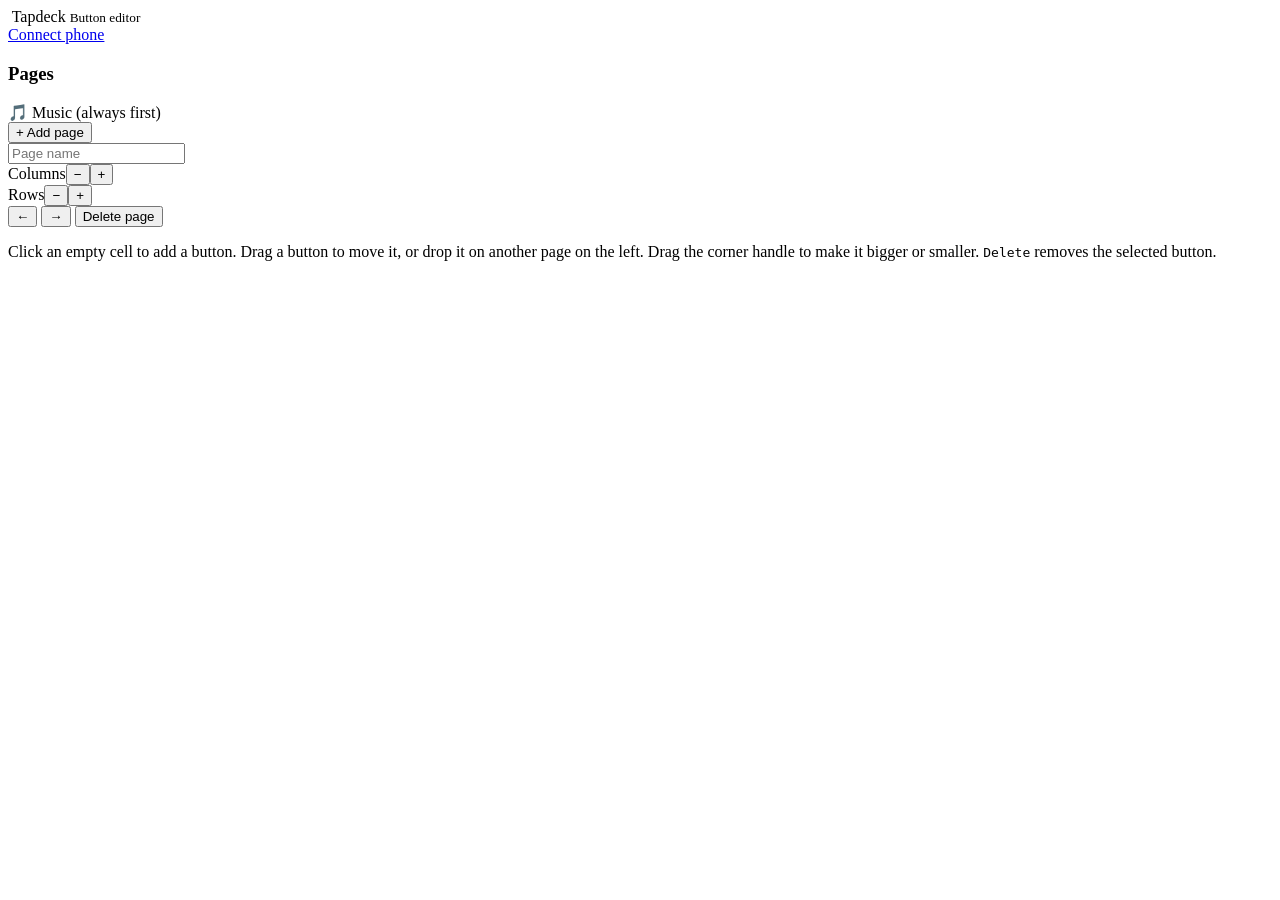
==== web/edit.html @ 863c0c88 "add button editor" ====
<!doctype html>
<html lang="en">
<head>
<meta charset="utf-8">
<meta name="viewport" content="width=device-width, initial-scale=1">
<link rel="icon" href="/icon.png">
<title>Tapdeck Editor</title>
<link rel="stylesheet" href="/css/base.css">
<link rel="stylesheet" href="/css/editor.css">
<meta name="tapdeck-token" content="__TOKEN__">
</head>
<body>

<header>
  <div class="brand"><img src="/icon.png" alt=""> Tapdeck <small>Button editor</small></div>
  <div class="save-status" id="saveStatus"></div>
  <a class="btn" href="/connect" target="_blank">Connect phone</a>
</header>
<div class="banner" id="axBanner" hidden>
  <span id="axText">Shortcuts, typing text and media keys need Accessibility permission for the app running Tapdeck (e.g. Terminal).</span>
  <button class="btn small" id="axButton">Ask for permission</button>
</div>

<main id="main">
  <aside class="sidebar">
    <h3>Pages</h3>
    <div class="page-item fixed">🎵 Music (always first)</div>
    <div id="pageList"></div>
    <button class="btn" id="addPage">+ Add page</button>
  </aside>

  <section class="canvas">
    <div class="toolbar">
      <input type="text" id="pageName" maxlength="30" placeholder="Page name">
      <div class="stepper"><span>Columns</span><button id="colsDown">−</button><b id="cols"></b><button id="colsUp">+</button></div>
      <div class="stepper"><span>Rows</span><button id="rowsDown">−</button><b id="rows"></b><button id="rowsUp">+</button></div>
      <div class="spacer"></div>
      <button class="btn small" id="pageLeft" title="Move page left">←</button>
      <button class="btn small" id="pageRight" title="Move page right">→</button>
      <button class="btn small danger" id="deletePage">Delete page</button>
    </div>
    <div class="phone"><div class="board" id="board"></div></div>
    <p class="hint">Click an empty cell to add a button. Drag a button to move it, or drop it on another page on the left. Drag the corner handle to make it bigger or smaller. <kbd>Delete</kbd> removes the selected button.</p>
  </section>

  <aside class="inspector" id="inspector"></aside>
</main>
<div class="toast" id="toast"></div>

<script src="/js/common.js"></script>
<script src="/js/editor.js"></script>
</body>
</html>
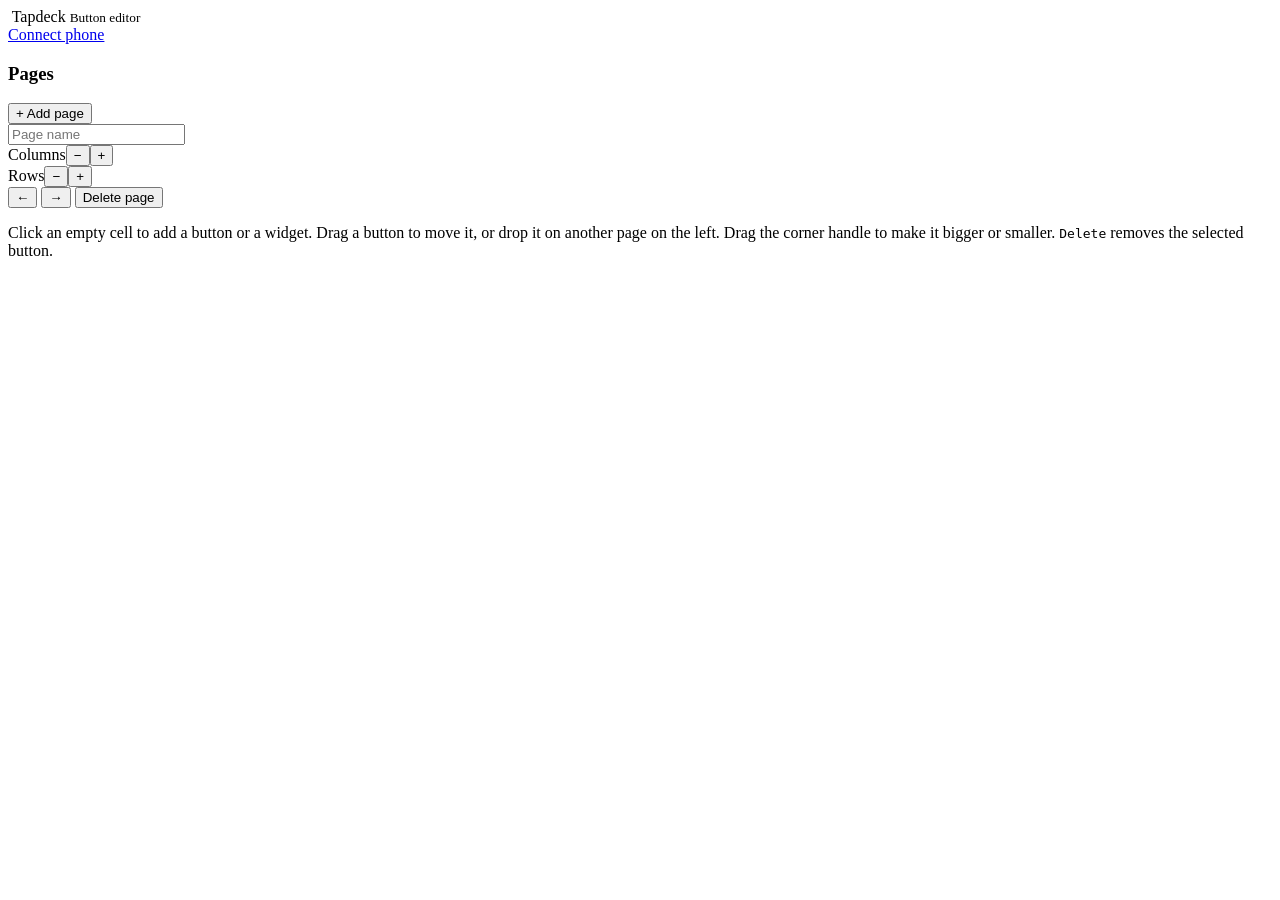
==== commit 4fd08805: "add widgets and page dragging to the editor" ====
--- a/web/edit.html
+++ b/web/edit.html
@@ -24,7 +24,6 @@
 <main id="main">
   <aside class="sidebar">
     <h3>Pages</h3>
-    <div class="page-item fixed">🎵 Music (always first)</div>
     <div id="pageList"></div>
     <button class="btn" id="addPage">+ Add page</button>
   </aside>
@@ -40,7 +39,7 @@
       <button class="btn small danger" id="deletePage">Delete page</button>
     </div>
     <div class="phone"><div class="board" id="board"></div></div>
-    <p class="hint">Click an empty cell to add a button. Drag a button to move it, or drop it on another page on the left. Drag the corner handle to make it bigger or smaller. <kbd>Delete</kbd> removes the selected button.</p>
+    <p class="hint">Click an empty cell to add a button or a widget. Drag a button to move it, or drop it on another page on the left. Drag the corner handle to make it bigger or smaller. <kbd>Delete</kbd> removes the selected button.</p>
   </section>
 
   <aside class="inspector" id="inspector"></aside>
